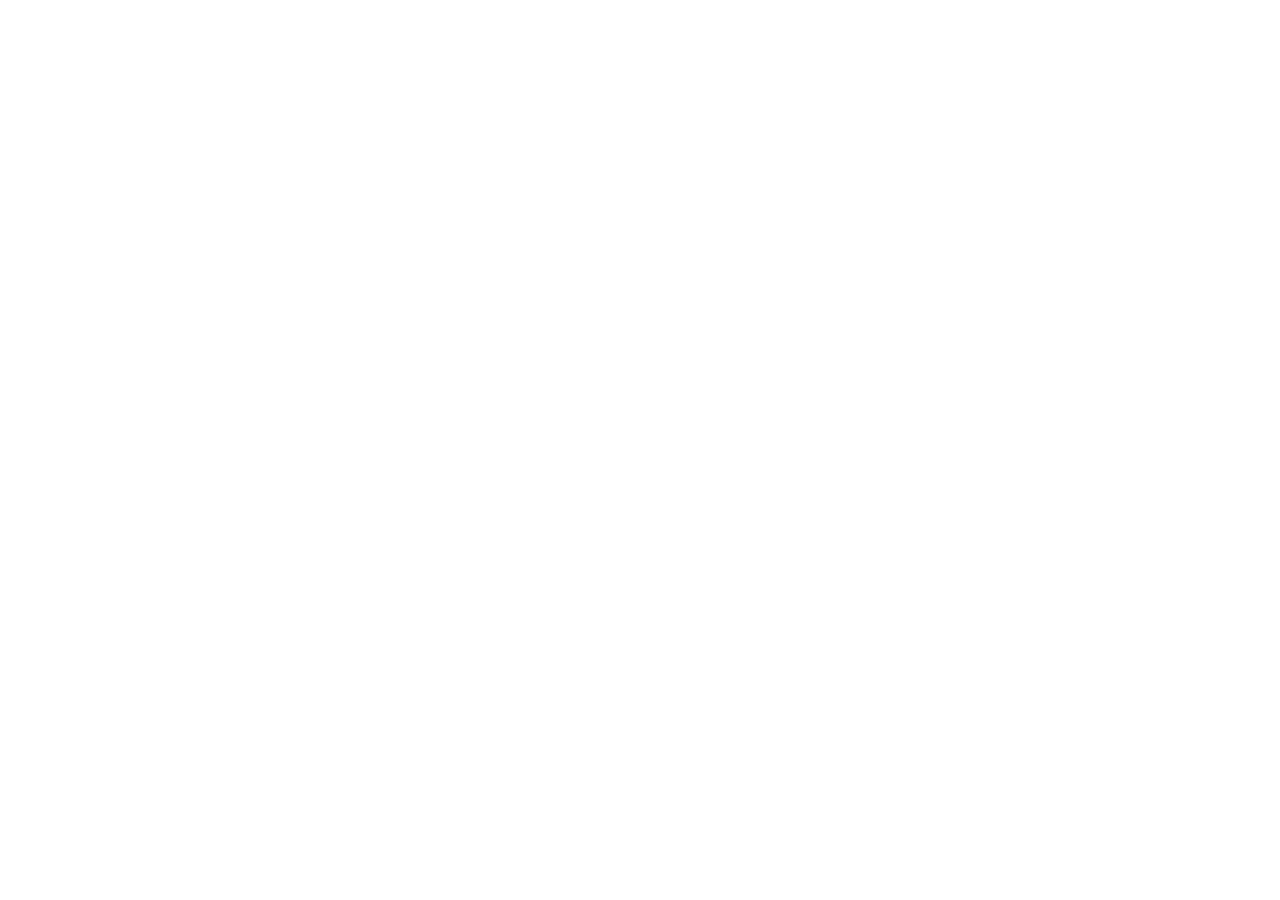
==== index.html @ 7dbc6c74 "index file" ====
<!doctype html>
<html lang="en">
  <head>
    <meta charset="UTF-8" />
    <link rel="icon" type="image/svg+xml" href="./favicon.svg" />
    <meta name="viewport" content="width=device-width, initial-scale=1.0" />
    <title>my-app</title>
    <script type="module" crossorigin src="./assets/index-BdYIQ11I.js"></script>
    <link rel="stylesheet" crossorigin href="./assets/index-C2YAYklv.css">
  </head>
  <body>
    <div id="root"></div>
  </body>
</html>
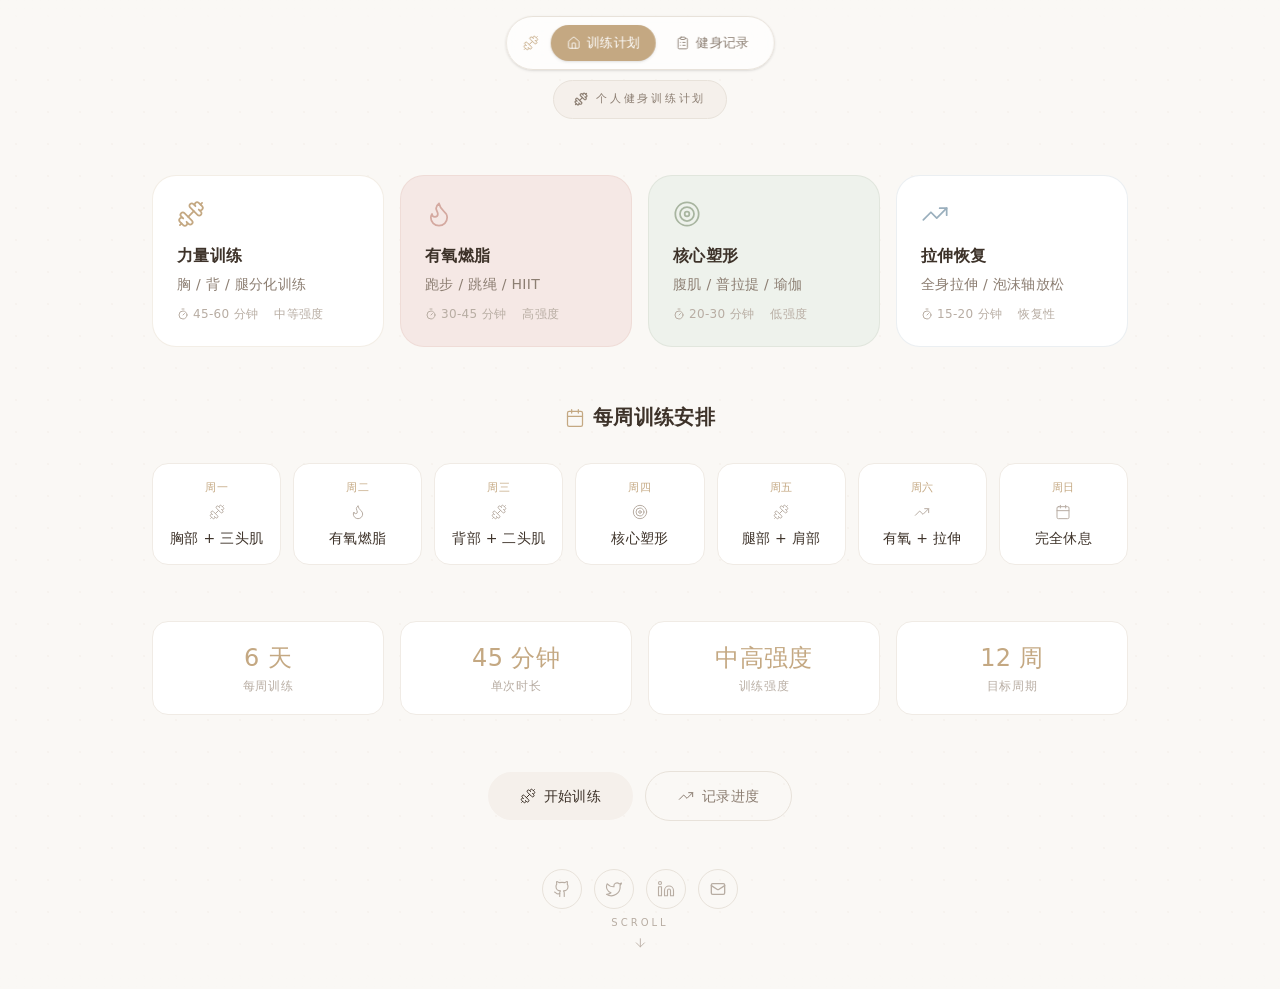
==== commit fc034d6a: "Add files via upload" ====
--- a/index.html
+++ b/index.html
@@ -5,8 +5,8 @@
     <link rel="icon" type="image/svg+xml" href="./favicon.svg" />
     <meta name="viewport" content="width=device-width, initial-scale=1.0" />
     <title>my-app</title>
-    <script type="module" crossorigin src="./assets/index-BdYIQ11I.js"></script>
-    <link rel="stylesheet" crossorigin href="./assets/index-C2YAYklv.css">
+    <script type="module" crossorigin src="./assets/index-Z-WXdj9J.js"></script>
+    <link rel="stylesheet" crossorigin href="./assets/index-BvlHBh50.css">
   </head>
   <body>
     <div id="root"></div>
--- a/assets/index-BvlHBh50.css
+++ b/assets/index-BvlHBh50.css
@@ -0,0 +1,2 @@
+/*! tailwindcss v4.3.0 | MIT License | https://tailwindcss.com */
+@layer properties{@supports (((-webkit-hyphens:none)) and (not (margin-trim:inline))) or ((-moz-orient:inline) and (not (color:rgb(from red r g b)))){*,:before,:after,::backdrop{--tw-translate-x:0;--tw-translate-y:0;--tw-translate-z:0;--tw-rotate-x:initial;--tw-rotate-y:initial;--tw-rotate-z:initial;--tw-skew-x:initial;--tw-skew-y:initial;--tw-space-y-reverse:0;--tw-border-style:solid;--tw-gradient-position:initial;--tw-gradient-from:#0000;--tw-gradient-via:#0000;--tw-gradient-to:#0000;--tw-gradient-stops:initial;--tw-gradient-via-stops:initial;--tw-gradient-from-position:0%;--tw-gradient-via-position:50%;--tw-gradient-to-position:100%;--tw-font-weight:initial;--tw-tracking:initial;--tw-shadow:0 0 #0000;--tw-shadow-color:initial;--tw-shadow-alpha:100%;--tw-inset-shadow:0 0 #0000;--tw-inset-shadow-color:initial;--tw-inset-shadow-alpha:100%;--tw-ring-color:initial;--tw-ring-shadow:0 0 #0000;--tw-inset-ring-color:initial;--tw-inset-ring-shadow:0 0 #0000;--tw-ring-inset:initial;--tw-ring-offset-width:0px;--tw-ring-offset-color:#fff;--tw-ring-offset-shadow:0 0 #0000;--tw-blur:initial;--tw-brightness:initial;--tw-contrast:initial;--tw-grayscale:initial;--tw-hue-rotate:initial;--tw-invert:initial;--tw-opacity:initial;--tw-saturate:initial;--tw-sepia:initial;--tw-drop-shadow:initial;--tw-drop-shadow-color:initial;--tw-drop-shadow-alpha:100%;--tw-drop-shadow-size:initial;--tw-backdrop-blur:initial;--tw-backdrop-brightness:initial;--tw-backdrop-contrast:initial;--tw-backdrop-grayscale:initial;--tw-backdrop-hue-rotate:initial;--tw-backdrop-invert:initial;--tw-backdrop-opacity:initial;--tw-backdrop-saturate:initial;--tw-backdrop-sepia:initial;--tw-duration:initial}}}@layer theme{:root,:host{--font-sans:ui-sans-serif, system-ui, sans-serif, "Apple Color Emoji", "Segoe UI Emoji", "Segoe UI Symbol", "Noto Color Emoji";--font-mono:ui-monospace, SFMono-Regular, Menlo, Monaco, Consolas, "Liberation Mono", "Courier New", monospace;--color-white:#fff;--spacing:.25rem;--container-5xl:64rem;--text-xs:.75rem;--text-xs--line-height:calc(1 / .75);--text-sm:.875rem;--text-sm--line-height:calc(1.25 / .875);--text-base:1rem;--text-base--line-height:calc(1.5 / 1);--text-xl:1.25rem;--text-xl--line-height:calc(1.75 / 1.25);--text-2xl:1.5rem;--text-2xl--line-height:calc(2 / 1.5);--font-weight-light:300;--font-weight-medium:500;--font-weight-semibold:600;--tracking-wider:.05em;--radius-xl:.75rem;--radius-2xl:1rem;--radius-3xl:1.5rem;--blur-lg:16px;--default-transition-duration:.15s;--default-transition-timing-function:cubic-bezier(.4, 0, .2, 1);--default-font-family:var(--font-sans);--default-mono-font-family:var(--font-mono);--color-korean-bg:#faf8f5;--color-korean-card:#fff;--color-korean-warm:#f5f0eb;--color-korean-text:#3d3229;--color-korean-sub:#8c7e72;--color-korean-muted:#b8ada3;--color-korean-accent:#c4a882;--color-korean-accent-light:#f0e6d6;--color-korean-rose:#d4a9a0;--color-korean-rose-light:#f5e8e5;--color-korean-sage:#a8b5a0;--color-korean-sage-light:#eef2ec;--color-korean-blue:#9aafbd;--color-korean-blue-light:#e8eff4;--color-korean-border:#e8e2da;--color-korean-border-light:#f0ebe5}}@layer base{*,:after,:before,::backdrop{box-sizing:border-box;border:0 solid;margin:0;padding:0}::file-selector-button{box-sizing:border-box;border:0 solid;margin:0;padding:0}html,:host{-webkit-text-size-adjust:100%;tab-size:4;line-height:1.5;font-family:var(--default-font-family,ui-sans-serif, system-ui, sans-serif, "Apple Color Emoji", "Segoe UI Emoji", "Segoe UI Symbol", "Noto Color Emoji");font-feature-settings:var(--default-font-feature-settings,normal);font-variation-settings:var(--default-font-variation-settings,normal);-webkit-tap-highlight-color:transparent}hr{height:0;color:inherit;border-top-width:1px}abbr:where([title]){-webkit-text-decoration:underline dotted;text-decoration:underline dotted}h1,h2,h3,h4,h5,h6{font-size:inherit;font-weight:inherit}a{color:inherit;-webkit-text-decoration:inherit;-webkit-text-decoration:inherit;-webkit-text-decoration:inherit;-webkit-text-decoration:inherit;text-decoration:inherit}b,strong{font-weight:bolder}code,kbd,samp,pre{font-family:var(--default-mono-font-family,ui-monospace, SFMono-Regular, Menlo, Monaco, Consolas, "Liberation Mono", "Courier New", monospace);font-feature-settings:var(--default-mono-font-feature-settings,normal);font-variation-settings:var(--default-mono-font-variation-settings,normal);font-size:1em}small{font-size:80%}sub,sup{vertical-align:baseline;font-size:75%;line-height:0;position:relative}sub{bottom:-.25em}sup{top:-.5em}table{text-indent:0;border-color:inherit;border-collapse:collapse}:-moz-focusring{outline:auto}progress{vertical-align:baseline}summary{display:list-item}ol,ul,menu{list-style:none}img,svg,video,canvas,audio,iframe,embed,object{vertical-align:middle;display:block}img,video{max-width:100%;height:auto}button,input,select,optgroup,textarea{font:inherit;font-feature-settings:inherit;font-variation-settings:inherit;letter-spacing:inherit;color:inherit;opacity:1;background-color:#0000;border-radius:0}::file-selector-button{font:inherit;font-feature-settings:inherit;font-variation-settings:inherit;letter-spacing:inherit;color:inherit;opacity:1;background-color:#0000;border-radius:0}:where(select:is([multiple],[size])) optgroup{font-weight:bolder}:where(select:is([multiple],[size])) optgroup option{padding-inline-start:20px}::file-selector-button{margin-inline-end:4px}::placeholder{opacity:1}@supports (not ((-webkit-appearance:-apple-pay-button))) or (contain-intrinsic-size:1px){::placeholder{color:currentColor}@supports (color:color-mix(in lab, red, red)){::placeholder{color:color-mix(in oklab, currentcolor 50%, transparent)}}}textarea{resize:vertical}::-webkit-search-decoration{-webkit-appearance:none}::-webkit-date-and-time-value{min-height:1lh;text-align:inherit}::-webkit-datetime-edit{display:inline-flex}::-webkit-datetime-edit-fields-wrapper{padding:0}::-webkit-datetime-edit{padding-block:0}::-webkit-datetime-edit-year-field{padding-block:0}::-webkit-datetime-edit-month-field{padding-block:0}::-webkit-datetime-edit-day-field{padding-block:0}::-webkit-datetime-edit-hour-field{padding-block:0}::-webkit-datetime-edit-minute-field{padding-block:0}::-webkit-datetime-edit-second-field{padding-block:0}::-webkit-datetime-edit-millisecond-field{padding-block:0}::-webkit-datetime-edit-meridiem-field{padding-block:0}::-webkit-calendar-picker-indicator{line-height:1}:-moz-ui-invalid{box-shadow:none}button,input:where([type=button],[type=reset],[type=submit]){appearance:button}::file-selector-button{appearance:button}::-webkit-inner-spin-button{height:auto}::-webkit-outer-spin-button{height:auto}[hidden]:where(:not([hidden=until-found])){display:none!important}}@layer components;@layer utilities{.pointer-events-none{pointer-events:none}.visible{visibility:visible}.absolute{position:absolute}.fixed{position:fixed}.relative{position:relative}.inset-0{inset:calc(var(--spacing) * 0)}.-top-16{top:calc(var(--spacing) * -16)}.-top-20{top:calc(var(--spacing) * -20)}.top-0{top:calc(var(--spacing) * 0)}.top-1\/2{top:50%}.top-1\/3{top:33.3333%}.top-1\/4{top:25%}.top-4{top:calc(var(--spacing) * 4)}.top-20{top:calc(var(--spacing) * 20)}.-right-16{right:calc(var(--spacing) * -16)}.-right-20{right:calc(var(--spacing) * -20)}.right-1\/4{right:25%}.right-16{right:calc(var(--spacing) * 16)}.right-20{right:calc(var(--spacing) * 20)}.bottom-0{bottom:calc(var(--spacing) * 0)}.bottom-1\/4{bottom:25%}.bottom-8{bottom:calc(var(--spacing) * 8)}.bottom-20{bottom:calc(var(--spacing) * 20)}.bottom-32{bottom:calc(var(--spacing) * 32)}.bottom-36{bottom:calc(var(--spacing) * 36)}.-left-12{left:calc(var(--spacing) * -12)}.-left-16{left:calc(var(--spacing) * -16)}.left-0{left:calc(var(--spacing) * 0)}.left-1\/2{left:50%}.left-1\/4{left:25%}.left-10{left:calc(var(--spacing) * 10)}.left-20{left:calc(var(--spacing) * 20)}.z-10{z-index:10}.z-50{z-index:50}.z-\[5\]{z-index:5}.mx-2{margin-inline:calc(var(--spacing) * 2)}.mx-auto{margin-inline:auto}.mt-1{margin-top:calc(var(--spacing) * 1)}.mt-1\.5{margin-top:calc(var(--spacing) * 1.5)}.mt-2{margin-top:calc(var(--spacing) * 2)}.mt-5{margin-top:calc(var(--spacing) * 5)}.mr-2{margin-right:calc(var(--spacing) * 2)}.mb-1{margin-bottom:calc(var(--spacing) * 1)}.mb-1\.5{margin-bottom:calc(var(--spacing) * 1.5)}.mb-2{margin-bottom:calc(var(--spacing) * 2)}.mb-3{margin-bottom:calc(var(--spacing) * 3)}.mb-4{margin-bottom:calc(var(--spacing) * 4)}.mb-6{margin-bottom:calc(var(--spacing) * 6)}.mb-8{margin-bottom:calc(var(--spacing) * 8)}.mb-10{margin-bottom:calc(var(--spacing) * 10)}.mb-12{margin-bottom:calc(var(--spacing) * 12)}.mb-14{margin-bottom:calc(var(--spacing) * 14)}.block{display:block}.flex{display:flex}.grid{display:grid}.hidden{display:none}.inline-block{display:inline-block}.inline-flex{display:inline-flex}.h-0{height:calc(var(--spacing) * 0)}.h-3{height:calc(var(--spacing) * 3)}.h-3\.5{height:calc(var(--spacing) * 3.5)}.h-4{height:calc(var(--spacing) * 4)}.h-5{height:calc(var(--spacing) * 5)}.h-7{height:calc(var(--spacing) * 7)}.h-10{height:calc(var(--spacing) * 10)}.h-20{height:calc(var(--spacing) * 20)}.h-24{height:calc(var(--spacing) * 24)}.h-32{height:calc(var(--spacing) * 32)}.h-40{height:calc(var(--spacing) * 40)}.h-48{height:calc(var(--spacing) * 48)}.h-64{height:calc(var(--spacing) * 64)}.h-80{height:calc(var(--spacing) * 80)}.h-px{height:1px}.min-h-screen{min-height:100vh}.w-0{width:calc(var(--spacing) * 0)}.w-3{width:calc(var(--spacing) * 3)}.w-3\.5{width:calc(var(--spacing) * 3.5)}.w-4{width:calc(var(--spacing) * 4)}.w-5{width:calc(var(--spacing) * 5)}.w-7{width:calc(var(--spacing) * 7)}.w-10{width:calc(var(--spacing) * 10)}.w-24{width:calc(var(--spacing) * 24)}.w-40{width:calc(var(--spacing) * 40)}.w-48{width:calc(var(--spacing) * 48)}.w-64{width:calc(var(--spacing) * 64)}.w-80{width:calc(var(--spacing) * 80)}.w-full{width:100%}.w-px{width:1px}.max-w-5xl{max-width:var(--container-5xl)}.-translate-x-1\/2{--tw-translate-x:calc(calc(1 / 2 * 100%) * -1);translate:var(--tw-translate-x) var(--tw-translate-y)}.rotate-12{rotate:12deg}.rotate-45{rotate:45deg}.transform{transform:var(--tw-rotate-x,) var(--tw-rotate-y,) var(--tw-rotate-z,) var(--tw-skew-x,) var(--tw-skew-y,)}.grid-cols-1{grid-template-columns:repeat(1,minmax(0,1fr))}.grid-cols-2{grid-template-columns:repeat(2,minmax(0,1fr))}.flex-col{flex-direction:column}.flex-wrap{flex-wrap:wrap}.items-center{align-items:center}.items-start{align-items:flex-start}.justify-between{justify-content:space-between}.justify-center{justify-content:center}.justify-end{justify-content:flex-end}.gap-1{gap:calc(var(--spacing) * 1)}.gap-1\.5{gap:calc(var(--spacing) * 1.5)}.gap-2{gap:calc(var(--spacing) * 2)}.gap-3{gap:calc(var(--spacing) * 3)}.gap-4{gap:calc(var(--spacing) * 4)}:where(.space-y-3>:not(:last-child)){--tw-space-y-reverse:0;margin-block-start:calc(calc(var(--spacing) * 3) * var(--tw-space-y-reverse));margin-block-end:calc(calc(var(--spacing) * 3) * calc(1 - var(--tw-space-y-reverse)))}.overflow-hidden{overflow:hidden}.rounded-2xl{border-radius:var(--radius-2xl)}.rounded-3xl{border-radius:var(--radius-3xl)}.rounded-full{border-radius:3.40282e38px}.rounded-xl{border-radius:var(--radius-xl)}.border{border-style:var(--tw-border-style);border-width:1px}.border-2{border-style:var(--tw-border-style);border-width:2px}.border-korean-accent\/20{border-color:#c4a88233}@supports (color:color-mix(in lab, red, red)){.border-korean-accent\/20{border-color:color-mix(in oklab, var(--color-korean-accent) 20%, transparent)}}.border-korean-blue\/20{border-color:#9aafbd33}@supports (color:color-mix(in lab, red, red)){.border-korean-blue\/20{border-color:color-mix(in oklab, var(--color-korean-blue) 20%, transparent)}}.border-korean-border{border-color:var(--color-korean-border)}.border-korean-border-light{border-color:var(--color-korean-border-light)}.border-korean-rose\/20{border-color:#d4a9a033}@supports (color:color-mix(in lab, red, red)){.border-korean-rose\/20{border-color:color-mix(in oklab, var(--color-korean-rose) 20%, transparent)}}.border-korean-sage\/20{border-color:#a8b5a033}@supports (color:color-mix(in lab, red, red)){.border-korean-sage\/20{border-color:color-mix(in oklab, var(--color-korean-sage) 20%, transparent)}}.border-korean-text{border-color:var(--color-korean-text)}.bg-korean-accent{background-color:var(--color-korean-accent)}.bg-korean-accent-light{background-color:var(--color-korean-accent-light)}.bg-korean-bg{background-color:var(--color-korean-bg)}.bg-korean-blue-light{background-color:var(--color-korean-blue-light)}.bg-korean-card{background-color:var(--color-korean-card)}.bg-korean-rose-light{background-color:var(--color-korean-rose-light)}.bg-korean-sage-light{background-color:var(--color-korean-sage-light)}.bg-korean-text{background-color:var(--color-korean-text)}.bg-korean-warm{background-color:var(--color-korean-warm)}.bg-white\/70{background-color:#ffffffb3}@supports (color:color-mix(in lab, red, red)){.bg-white\/70{background-color:color-mix(in oklab, var(--color-white) 70%, transparent)}}.bg-gradient-to-b{--tw-gradient-position:to bottom in oklab;background-image:linear-gradient(var(--tw-gradient-stops))}.bg-gradient-to-r{--tw-gradient-position:to right in oklab;background-image:linear-gradient(var(--tw-gradient-stops))}.bg-gradient-to-t{--tw-gradient-position:to top in oklab;background-image:linear-gradient(var(--tw-gradient-stops))}.from-korean-bg{--tw-gradient-from:var(--color-korean-bg);--tw-gradient-stops:var(--tw-gradient-via-stops,var(--tw-gradient-position), var(--tw-gradient-from) var(--tw-gradient-from-position), var(--tw-gradient-to) var(--tw-gradient-to-position))}.from-transparent{--tw-gradient-from:transparent;--tw-gradient-stops:var(--tw-gradient-via-stops,var(--tw-gradient-position), var(--tw-gradient-from) var(--tw-gradient-from-position), var(--tw-gradient-to) var(--tw-gradient-to-position))}.to-transparent{--tw-gradient-to:transparent;--tw-gradient-stops:var(--tw-gradient-via-stops,var(--tw-gradient-position), var(--tw-gradient-from) var(--tw-gradient-from-position), var(--tw-gradient-to) var(--tw-gradient-to-position))}.p-2{padding:calc(var(--spacing) * 2)}.p-4{padding:calc(var(--spacing) * 4)}.p-5{padding:calc(var(--spacing) * 5)}.p-6{padding:calc(var(--spacing) * 6)}.px-2{padding-inline:calc(var(--spacing) * 2)}.px-3{padding-inline:calc(var(--spacing) * 3)}.px-4{padding-inline:calc(var(--spacing) * 4)}.px-5{padding-inline:calc(var(--spacing) * 5)}.px-6{padding-inline:calc(var(--spacing) * 6)}.px-8{padding-inline:calc(var(--spacing) * 8)}.py-0\.5{padding-block:calc(var(--spacing) * .5)}.py-2{padding-block:calc(var(--spacing) * 2)}.py-2\.5{padding-block:calc(var(--spacing) * 2.5)}.py-3\.5{padding-block:calc(var(--spacing) * 3.5)}.py-14{padding-block:calc(var(--spacing) * 14)}.py-16{padding-block:calc(var(--spacing) * 16)}.py-20{padding-block:calc(var(--spacing) * 20)}.pb-20{padding-bottom:calc(var(--spacing) * 20)}.text-center{text-align:center}.text-2xl{font-size:var(--text-2xl);line-height:var(--tw-leading,var(--text-2xl--line-height))}.text-base{font-size:var(--text-base);line-height:var(--tw-leading,var(--text-base--line-height))}.text-sm{font-size:var(--text-sm);line-height:var(--tw-leading,var(--text-sm--line-height))}.text-xl{font-size:var(--text-xl);line-height:var(--tw-leading,var(--text-xl--line-height))}.text-xs{font-size:var(--text-xs);line-height:var(--tw-leading,var(--text-xs--line-height))}.text-\[10px\]{font-size:10px}.text-\[11px\]{font-size:11px}.text-\[13px\]{font-size:13px}.font-light{--tw-font-weight:var(--font-weight-light);font-weight:var(--font-weight-light)}.font-medium{--tw-font-weight:var(--font-weight-medium);font-weight:var(--font-weight-medium)}.font-semibold{--tw-font-weight:var(--font-weight-semibold);font-weight:var(--font-weight-semibold)}.tracking-\[0\.3em\]{--tw-tracking:.3em;letter-spacing:.3em}.tracking-\[0\.25em\]{--tw-tracking:.25em;letter-spacing:.25em}.tracking-wider{--tw-tracking:var(--tracking-wider);letter-spacing:var(--tracking-wider)}.text-korean-accent{color:var(--color-korean-accent)}.text-korean-blue{color:var(--color-korean-blue)}.text-korean-border{color:var(--color-korean-border)}.text-korean-muted{color:var(--color-korean-muted)}.text-korean-rose{color:var(--color-korean-rose)}.text-korean-sage{color:var(--color-korean-sage)}.text-korean-sub{color:var(--color-korean-sub)}.text-korean-text{color:var(--color-korean-text)}.text-white{color:var(--color-white)}.uppercase{text-transform:uppercase}.shadow-sm{--tw-shadow:0 1px 3px 0 var(--tw-shadow-color,#0000001a), 0 1px 2px -1px var(--tw-shadow-color,#0000001a);box-shadow:var(--tw-inset-shadow), var(--tw-inset-ring-shadow), var(--tw-ring-offset-shadow), var(--tw-ring-shadow), var(--tw-shadow)}.filter{filter:var(--tw-blur,) var(--tw-brightness,) var(--tw-contrast,) var(--tw-grayscale,) var(--tw-hue-rotate,) var(--tw-invert,) var(--tw-saturate,) var(--tw-sepia,) var(--tw-drop-shadow,)}.backdrop-blur-lg{--tw-backdrop-blur:blur(var(--blur-lg));-webkit-backdrop-filter:var(--tw-backdrop-blur,) var(--tw-backdrop-brightness,) var(--tw-backdrop-contrast,) var(--tw-backdrop-grayscale,) var(--tw-backdrop-hue-rotate,) var(--tw-backdrop-invert,) var(--tw-backdrop-opacity,) var(--tw-backdrop-saturate,) var(--tw-backdrop-sepia,);backdrop-filter:var(--tw-backdrop-blur,) var(--tw-backdrop-brightness,) var(--tw-backdrop-contrast,) var(--tw-backdrop-grayscale,) var(--tw-backdrop-hue-rotate,) var(--tw-backdrop-invert,) var(--tw-backdrop-opacity,) var(--tw-backdrop-saturate,) var(--tw-backdrop-sepia,)}.transition{transition-property:color,background-color,border-color,outline-color,text-decoration-color,fill,stroke,--tw-gradient-from,--tw-gradient-via,--tw-gradient-to,opacity,box-shadow,transform,translate,scale,rotate,filter,-webkit-backdrop-filter,backdrop-filter,display,content-visibility,overlay,pointer-events;transition-timing-function:var(--tw-ease,var(--default-transition-timing-function));transition-duration:var(--tw-duration,var(--default-transition-duration))}.transition-all{transition-property:all;transition-timing-function:var(--tw-ease,var(--default-transition-timing-function));transition-duration:var(--tw-duration,var(--default-transition-duration))}.transition-colors{transition-property:color,background-color,border-color,outline-color,text-decoration-color,fill,stroke,--tw-gradient-from,--tw-gradient-via,--tw-gradient-to;transition-timing-function:var(--tw-ease,var(--default-transition-timing-function));transition-duration:var(--tw-duration,var(--default-transition-duration))}.duration-300{--tw-duration:.3s;transition-duration:.3s}.duration-500{--tw-duration:.5s;transition-duration:.5s}.placeholder\:text-korean-muted::placeholder{color:var(--color-korean-muted)}@media (hover:hover){.hover\:-translate-y-1:hover{--tw-translate-y:calc(var(--spacing) * -1);translate:var(--tw-translate-x) var(--tw-translate-y)}.hover\:border-korean-accent:hover{border-color:var(--color-korean-accent)}.hover\:border-korean-accent\/30:hover{border-color:#c4a8824d}@supports (color:color-mix(in lab, red, red)){.hover\:border-korean-accent\/30:hover{border-color:color-mix(in oklab, var(--color-korean-accent) 30%, transparent)}}.hover\:bg-korean-accent:hover{background-color:var(--color-korean-accent)}.hover\:bg-korean-accent-light:hover{background-color:var(--color-korean-accent-light)}.hover\:bg-korean-accent\/80:hover{background-color:#c4a882cc}@supports (color:color-mix(in lab, red, red)){.hover\:bg-korean-accent\/80:hover{background-color:color-mix(in oklab, var(--color-korean-accent) 80%, transparent)}}.hover\:bg-korean-rose-light:hover{background-color:var(--color-korean-rose-light)}.hover\:bg-korean-warm:hover{background-color:var(--color-korean-warm)}.hover\:text-korean-accent:hover{color:var(--color-korean-accent)}.hover\:text-korean-rose:hover{color:var(--color-korean-rose)}.hover\:text-korean-text:hover{color:var(--color-korean-text)}.hover\:text-white:hover{color:var(--color-white)}.hover\:shadow-lg:hover{--tw-shadow:0 10px 15px -3px var(--tw-shadow-color,#0000001a), 0 4px 6px -4px var(--tw-shadow-color,#0000001a);box-shadow:var(--tw-inset-shadow), var(--tw-inset-ring-shadow), var(--tw-ring-offset-shadow), var(--tw-ring-shadow), var(--tw-shadow)}.hover\:shadow-md:hover{--tw-shadow:0 4px 6px -1px var(--tw-shadow-color,#0000001a), 0 2px 4px -2px var(--tw-shadow-color,#0000001a);box-shadow:var(--tw-inset-shadow), var(--tw-inset-ring-shadow), var(--tw-ring-offset-shadow), var(--tw-ring-shadow), var(--tw-shadow)}}.focus\:border-korean-accent:focus{border-color:var(--color-korean-accent)}.focus\:outline-none:focus{--tw-outline-style:none;outline-style:none}@media (width>=40rem){.sm\:col-span-2{grid-column:span 2/span 2}.sm\:grid-cols-2{grid-template-columns:repeat(2,minmax(0,1fr))}.sm\:grid-cols-3{grid-template-columns:repeat(3,minmax(0,1fr))}.sm\:flex-row{flex-direction:row}.sm\:items-center{align-items:center}.sm\:items-start{align-items:flex-start}}@media (width>=48rem){.md\:col-span-3{grid-column:span 3/span 3}.md\:h-32{height:calc(var(--spacing) * 32)}.md\:h-56{height:calc(var(--spacing) * 56)}.md\:h-64{height:calc(var(--spacing) * 64)}.md\:h-80{height:calc(var(--spacing) * 80)}.md\:h-96{height:calc(var(--spacing) * 96)}.md\:w-32{width:calc(var(--spacing) * 32)}.md\:w-56{width:calc(var(--spacing) * 56)}.md\:w-64{width:calc(var(--spacing) * 64)}.md\:w-80{width:calc(var(--spacing) * 80)}.md\:w-96{width:calc(var(--spacing) * 96)}.md\:grid-cols-2{grid-template-columns:repeat(2,minmax(0,1fr))}.md\:grid-cols-3{grid-template-columns:repeat(3,minmax(0,1fr))}.md\:grid-cols-4{grid-template-columns:repeat(4,minmax(0,1fr))}}@media (width>=64rem){.lg\:grid-cols-4{grid-template-columns:repeat(4,minmax(0,1fr))}.lg\:grid-cols-7{grid-template-columns:repeat(7,minmax(0,1fr))}}}html{scroll-behavior:smooth}body{background-color:var(--color-korean-bg);color:var(--color-korean-text);-webkit-font-smoothing:antialiased;-moz-osx-font-smoothing:grayscale;letter-spacing:.02em;font-family:Inter,Apple SD Gothic Neo,Noto Sans KR,system-ui,sans-serif}::-webkit-scrollbar{width:5px}::-webkit-scrollbar-track{background:var(--color-korean-bg)}::-webkit-scrollbar-thumb{background:var(--color-korean-muted);border-radius:10px}::-webkit-scrollbar-thumb:hover{background:var(--color-korean-sub)}.korean-pattern{background-image:radial-gradient(circle,#c4a8820f 1px,#0000 1px);background-size:32px 32px}@property --tw-translate-x{syntax:"*";inherits:false;initial-value:0}@property --tw-translate-y{syntax:"*";inherits:false;initial-value:0}@property --tw-translate-z{syntax:"*";inherits:false;initial-value:0}@property --tw-rotate-x{syntax:"*";inherits:false}@property --tw-rotate-y{syntax:"*";inherits:false}@property --tw-rotate-z{syntax:"*";inherits:false}@property --tw-skew-x{syntax:"*";inherits:false}@property --tw-skew-y{syntax:"*";inherits:false}@property --tw-space-y-reverse{syntax:"*";inherits:false;initial-value:0}@property --tw-border-style{syntax:"*";inherits:false;initial-value:solid}@property --tw-gradient-position{syntax:"*";inherits:false}@property --tw-gradient-from{syntax:"<color>";inherits:false;initial-value:#0000}@property --tw-gradient-via{syntax:"<color>";inherits:false;initial-value:#0000}@property --tw-gradient-to{syntax:"<color>";inherits:false;initial-value:#0000}@property --tw-gradient-stops{syntax:"*";inherits:false}@property --tw-gradient-via-stops{syntax:"*";inherits:false}@property --tw-gradient-from-position{syntax:"<length-percentage>";inherits:false;initial-value:0%}@property --tw-gradient-via-position{syntax:"<length-percentage>";inherits:false;initial-value:50%}@property --tw-gradient-to-position{syntax:"<length-percentage>";inherits:false;initial-value:100%}@property --tw-font-weight{syntax:"*";inherits:false}@property --tw-tracking{syntax:"*";inherits:false}@property --tw-shadow{syntax:"*";inherits:false;initial-value:0 0 #0000}@property --tw-shadow-color{syntax:"*";inherits:false}@property --tw-shadow-alpha{syntax:"<percentage>";inherits:false;initial-value:100%}@property --tw-inset-shadow{syntax:"*";inherits:false;initial-value:0 0 #0000}@property --tw-inset-shadow-color{syntax:"*";inherits:false}@property --tw-inset-shadow-alpha{syntax:"<percentage>";inherits:false;initial-value:100%}@property --tw-ring-color{syntax:"*";inherits:false}@property --tw-ring-shadow{syntax:"*";inherits:false;initial-value:0 0 #0000}@property --tw-inset-ring-color{syntax:"*";inherits:false}@property --tw-inset-ring-shadow{syntax:"*";inherits:false;initial-value:0 0 #0000}@property --tw-ring-inset{syntax:"*";inherits:false}@property --tw-ring-offset-width{syntax:"<length>";inherits:false;initial-value:0}@property --tw-ring-offset-color{syntax:"*";inherits:false;initial-value:#fff}@property --tw-ring-offset-shadow{syntax:"*";inherits:false;initial-value:0 0 #0000}@property --tw-blur{syntax:"*";inherits:false}@property --tw-brightness{syntax:"*";inherits:false}@property --tw-contrast{syntax:"*";inherits:false}@property --tw-grayscale{syntax:"*";inherits:false}@property --tw-hue-rotate{syntax:"*";inherits:false}@property --tw-invert{syntax:"*";inherits:false}@property --tw-opacity{syntax:"*";inherits:false}@property --tw-saturate{syntax:"*";inherits:false}@property --tw-sepia{syntax:"*";inherits:false}@property --tw-drop-shadow{syntax:"*";inherits:false}@property --tw-drop-shadow-color{syntax:"*";inherits:false}@property --tw-drop-shadow-alpha{syntax:"<percentage>";inherits:false;initial-value:100%}@property --tw-drop-shadow-size{syntax:"*";inherits:false}@property --tw-backdrop-blur{syntax:"*";inherits:false}@property --tw-backdrop-brightness{syntax:"*";inherits:false}@property --tw-backdrop-contrast{syntax:"*";inherits:false}@property --tw-backdrop-grayscale{syntax:"*";inherits:false}@property --tw-backdrop-hue-rotate{syntax:"*";inherits:false}@property --tw-backdrop-invert{syntax:"*";inherits:false}@property --tw-backdrop-opacity{syntax:"*";inherits:false}@property --tw-backdrop-saturate{syntax:"*";inherits:false}@property --tw-backdrop-sepia{syntax:"*";inherits:false}@property --tw-duration{syntax:"*";inherits:false}
